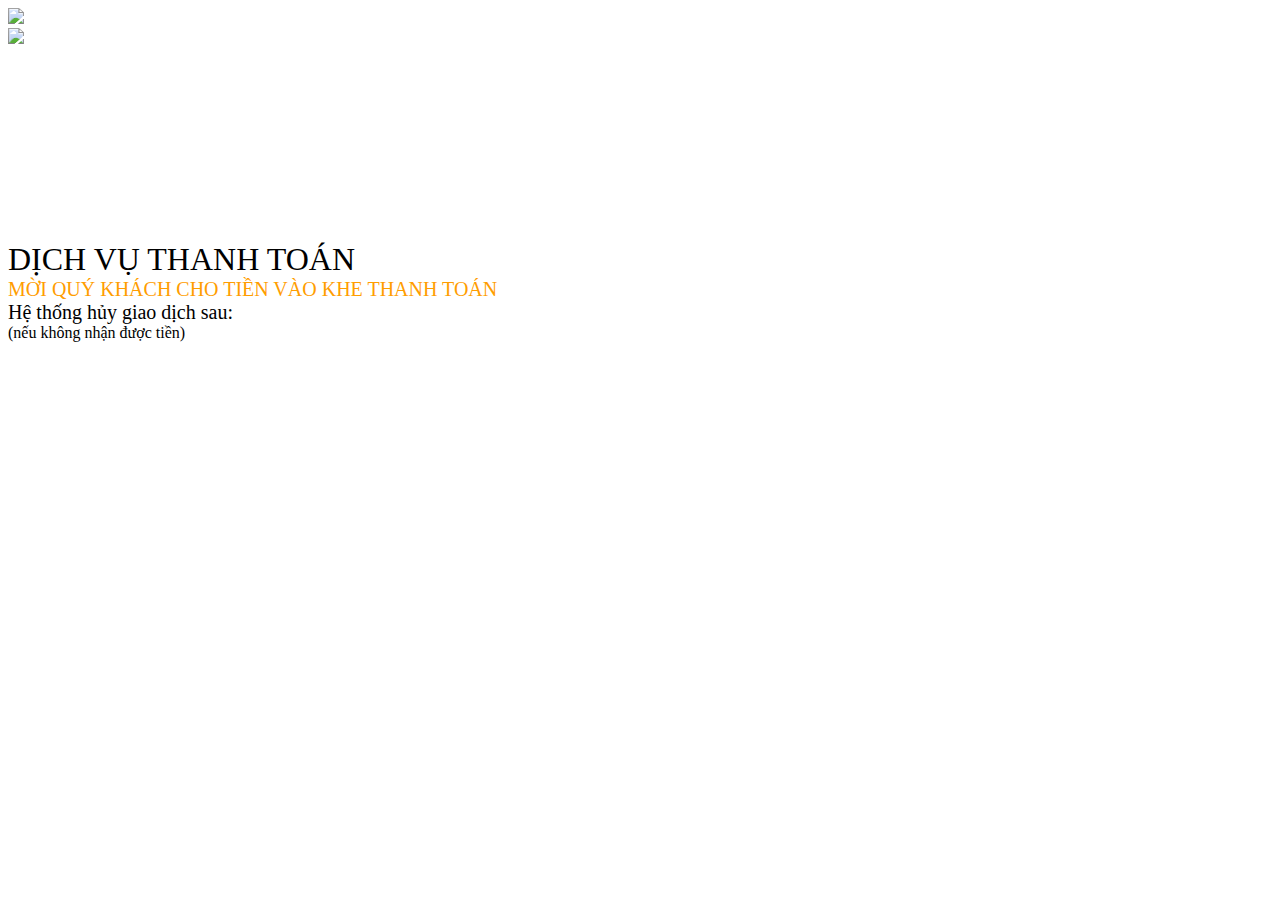
==== page/payment/Payment.html @ b9bc17e8 "Update Payment.html" ====
<!DOCTYPE html>
<html lang="en">
<head>
        <link rel="stylesheet" href="main.css">
</head>
<body>  
    <div class="image">
        <img src="/ing/Component 2 – 6.png">
        <div class="absolute" style="left:352px;top:187px;width:320px;height: 213px;">
            <img src="/ing/Image 27.png">
        </div>
    </div> 
    <div style= "font-size: 32px;top:42px;left:336px;"  class="arial bold absolute" >DỊCH VỤ THANH TOÁN</div>
    <div style="font-size: 20px;top:145px;left:268px;color: #FF9D00" class=" arial bold italic absolute"> MỜI QUÝ KHÁCH CHO TIỀN VÀO KHE THANH TOÁN</div>
    <div style="font-size: 20px;top:420px;left:367px;" class=" arial absolute"> Hệ thống hủy giao dịch sau:</div>
    <div style="font-size: 16px;top:447px;left:413px;" class=" arial absolute"> (nếu không nhận được tiền)</div>
</body>
</html>
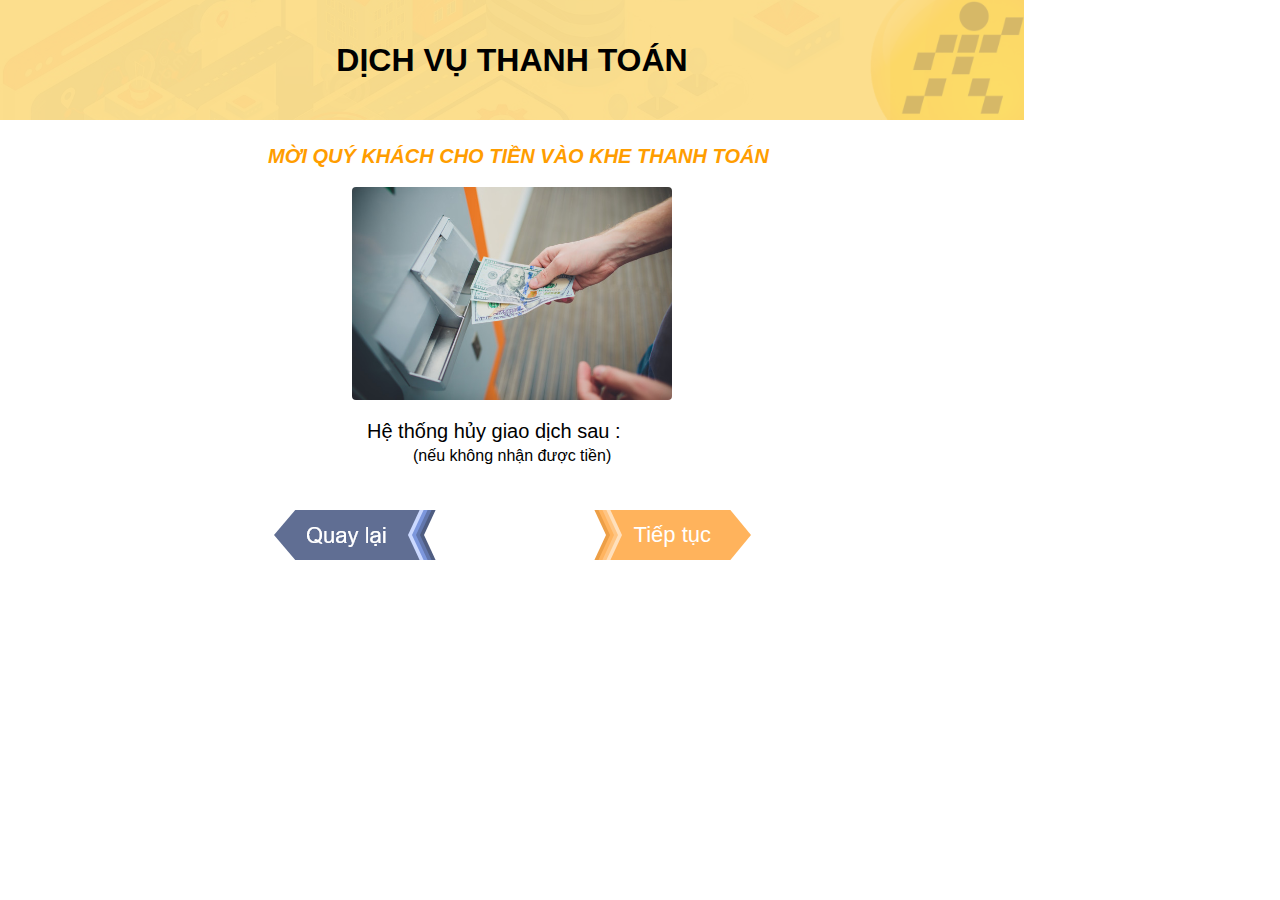
==== commit c3f9fa6c: "ver1" ====
--- a/page/payment/Payment.html
+++ b/page/payment/Payment.html
@@ -1,18 +1,43 @@
 <!DOCTYPE html>
 <html lang="en">
+
 <head>
-        <link rel="stylesheet" href="main.css">
+    <link rel="stylesheet" href="/main.css">
 </head>
-<body>  
-    <div class="image">
-        <img src="/ing/Component 2 – 6.png">
-        <div class="absolute" style="left:352px;top:187px;width:320px;height: 213px;">
-            <img src="/ing/Image 27.png">
-        </div>
-    </div> 
-    <div style= "font-size: 32px;top:42px;left:336px;"  class="arial bold absolute" >DỊCH VỤ THANH TOÁN</div>
+
+<body>
+    <div class="header">
+        <img src="/img/Component 2 – 1.png">
+        <div class="text-centered">DỊCH VỤ THANH TOÁN</div>
+    </div>
+    <div class="absolute" style="left:352px;top:187px;"><img src="/img/Image 27.png"></div>
     <div style="font-size: 20px;top:145px;left:268px;color: #FF9D00" class=" arial bold italic absolute"> MỜI QUÝ KHÁCH CHO TIỀN VÀO KHE THANH TOÁN</div>
-    <div style="font-size: 20px;top:420px;left:367px;" class=" arial absolute"> Hệ thống hủy giao dịch sau:</div>
+    <div style="font-size: 20px;top:420px;left:367px;" class=" arial absolute"> Hệ thống hủy giao dịch sau : <span id="countdown" class="arial" style="font-size:20px;color:#d52525"></span></div>
     <div style="font-size: 16px;top:447px;left:413px;" class=" arial absolute"> (nếu không nhận được tiền)</div>
+    <form action=""><input class="back_btn" type="image" src="/img/Group 737.png"></form>
+
+    <form action="">
+        <button class="next_btn">Tiếp tục</button>
+    </form>
+
+    <img style="position: absolute; left: 590px; top: 510px;" src="/img/Group 734.png">
+    <img style="position: absolute; left: 730px; top: 510px;" src="/img/Capture.PNG">
+
+    <script>
+        var timeleft = 30;
+        var Timer = setInterval(countdown, 1000);
+
+        function countdown() {
+            if (timeleft <= 0) {
+                clearInterval(Timer);
+                document.getElementById("countdown").innerHTML = "0s";
+            } else {
+                document.getElementById("countdown").innerHTML = timeleft + "s";
+            }
+            timeleft -= 1;
+        }
+    </script>
+
 </body>
+
 </html>--- a/main.css
+++ b/main.css
@@ -0,0 +1,298 @@
+body {
+    width: 1024px;
+    height: 600px;
+}
+
+.header {
+    width: 1024px;
+    height: 120px;
+    position: absolute;
+    top: 0px;
+    left: 0px;
+}
+
+.text-centered {
+    position: absolute;
+    top: 50%;
+    left: 50%;
+    transform: translate(-50%, -50%);
+    font-size: 32px;
+    font-family: Arial, Helvetica, sans-serif;
+    font-weight: bold;
+    text-align: center;
+}
+
+.label {
+    font-size: 18px;
+    font-family: Arial, Helvetica, sans-serif;
+    position: absolute;
+    left: 178px;
+    top: 161px;
+    width: 100%;
+}
+
+.cnm_btn {
+    width: 178px;
+    height: 60px;
+    border-radius: 50px;
+    border-color: #dddddd;
+    position: absolute;
+    left: 180px;
+    top: 201px;
+    color: #4a90e2;
+    font-size: 18px;
+    font-family: Arial, Helvetica, sans-serif;
+    outline: none;
+    background-color: white;
+    font-weight: bold;
+}
+
+.cnm_btn:active {
+    background-color: #dddddd;
+    color: #2172d0;
+}
+
+.text-input {
+    width: 370px;
+    height: 60px;
+    border-radius: 50px;
+    position: absolute;
+    left: 373px;
+    top: 201px;
+    outline: none;
+    font-size: 22px;
+    font-family: Arial, Helvetica, sans-serif;
+    border: 2px solid;
+    border-color: #dddddd;
+    background-color: #f8f8f8;
+    text-align: center;
+    color: #f8923b;
+    font-weight: bold;
+}
+
+.text-input:active {
+    border-color: #f8923b;
+}
+
+.text-input:target {
+    border-color: #f8923b;
+}
+
+.text-input:focus {
+    border-color: #f8923b;
+}
+
+::placeholder {
+    opacity: 1;
+    color: #999999;
+    font-size: 20px;
+    font-family: Arial, Helvetica, sans-serif;
+    font-weight: lighter;
+}
+
+.btn {
+    width: 200px;
+    height: 64px;
+    border-radius: 50px;
+    font-size: 24px;
+    text-align: center;
+    font-family: Arial, Helvetica, sans-serif;
+    font-weight: bold;
+    color: #f8923b;
+    border-color: #ffc37e;
+    outline: none;
+    background-color: #f8f8f8;
+}
+
+.btn:active {
+    background-color: #ffc37e;
+    color: white;
+    border: none;
+}
+
+.btn:focus {
+    background-color: #ffc37e;
+    color: white;
+}
+
+.btn:target {
+    background-color: #ffc37e;
+    color: white;
+}
+
+#btn_matrix {
+    position: absolute;
+    left: 25px;
+    top: 280px;
+}
+
+#matrix td {
+    padding: 20px;
+}
+
+.back_btn {
+    position: absolute;
+    left: 274px;
+    top: 510px;
+    outline: none;
+}
+
+.next_btn {
+    position: absolute;
+    left: 594.6px;
+    top: 510px;
+    outline: none;
+    width: 155.4px;
+    height: 50px;
+    font-size: 22px;
+    font-family: Arial, Helvetica, sans-serif;
+    color: white;
+    background-color: #ffb35c;
+    border-color: #ffb35c;
+    border: none;
+}
+
+.form-popup {
+    display: none;
+    width: 1024px;
+    height: 326px;
+    position: absolute;
+    left: 0px;
+    top: 274px;
+    background-color: #fff2e2;
+}
+
+.btn-1 {
+    width: 158px;
+    height: 64px;
+    border-radius: 50px;
+    background-color: #fcfcfc;
+    outline: none;
+    border-color: #bbbbbb;
+}
+
+.btn-1:active {
+    background-color: #ffc37e;
+}
+
+.btn-1:target {
+    background-color: #ffc37e;
+}
+
+.btn-1:focus {
+    background-color: #ffc37e;
+}
+
+#btn1-matrix {
+    position: absolute;
+    left: 15px;
+    top: 20px;
+}
+
+#matrix1 td {
+    padding: 19px;
+}
+
+.exit-popup {
+    width: 179px;
+    height: 50px;
+    border-radius: 15px;
+    background-color: #4a90e2;
+    border: none;
+    position: absolute;
+    left: 412px;
+    top: 150px;
+    font-size: 18px;
+    font-weight: bold;
+    font-family: Arial, Helvetica, sans-serif;
+    color: white;
+    outline: none;
+}
+
+.lb_sdt {
+    font-size: 24px;
+    font-family: Arial, Helvetica, sans-serif;
+}
+
+#currency {
+    font-size: 24px;
+    font-family: Arial, Helvetica, sans-serif;
+    font-weight: bold;
+    color: #7fbc37;
+}
+
+#vnd {
+    font-size: 16px;
+    font-family: Arial, Helvetica, sans-serif;
+    font-weight: bold;
+}
+
+.circle {
+    border-radius: 50%;
+    width: 60px;
+    height: 60px;
+    background-color: #71889d;
+}
+
+.textin_circle {
+    position: absolute;
+    top: 47%;
+    left: 47%;
+    transform: translate(-50%, -50%);
+    color: white;
+    font-size: 36px;
+    font-family: Arial, Helvetica, sans-serif;
+    font-weight: bold;
+}
+
+#matrix-2 td {
+    padding: 31px;
+}
+
+.label-1 {
+    font-size: 24px;
+    font-family: Arial, Helvetica, sans-serif;
+}
+
+.menu-btn {
+    width: 188px;
+    height: 97px;
+    border-radius: 10px;
+    padding-top: 60px;
+    font-size: 16px;
+    font-family: Arial, Helvetica, sans-serif;
+    font-weight: bold;
+    color: white;
+    outline: none;
+}
+
+#matrix-3 td {
+    padding: 13px;
+}
+
+.arial {
+    font-family: Arial, Helvetica, sans-serif;
+}
+
+.bold {
+    font-weight: bold;
+}
+
+.absolute {
+    position: absolute;
+}
+.italic{
+    font-style:italic;
+}
+.elec_btn {
+    width: 368px;
+    height: 70px;
+    border-color: #fa9658;
+    background-color: #f8f8f8;
+    border-radius: 2px;
+    outline: none;
+}
+
+.elec_btn:focus {
+    background-color: #ffd9c1;
+}